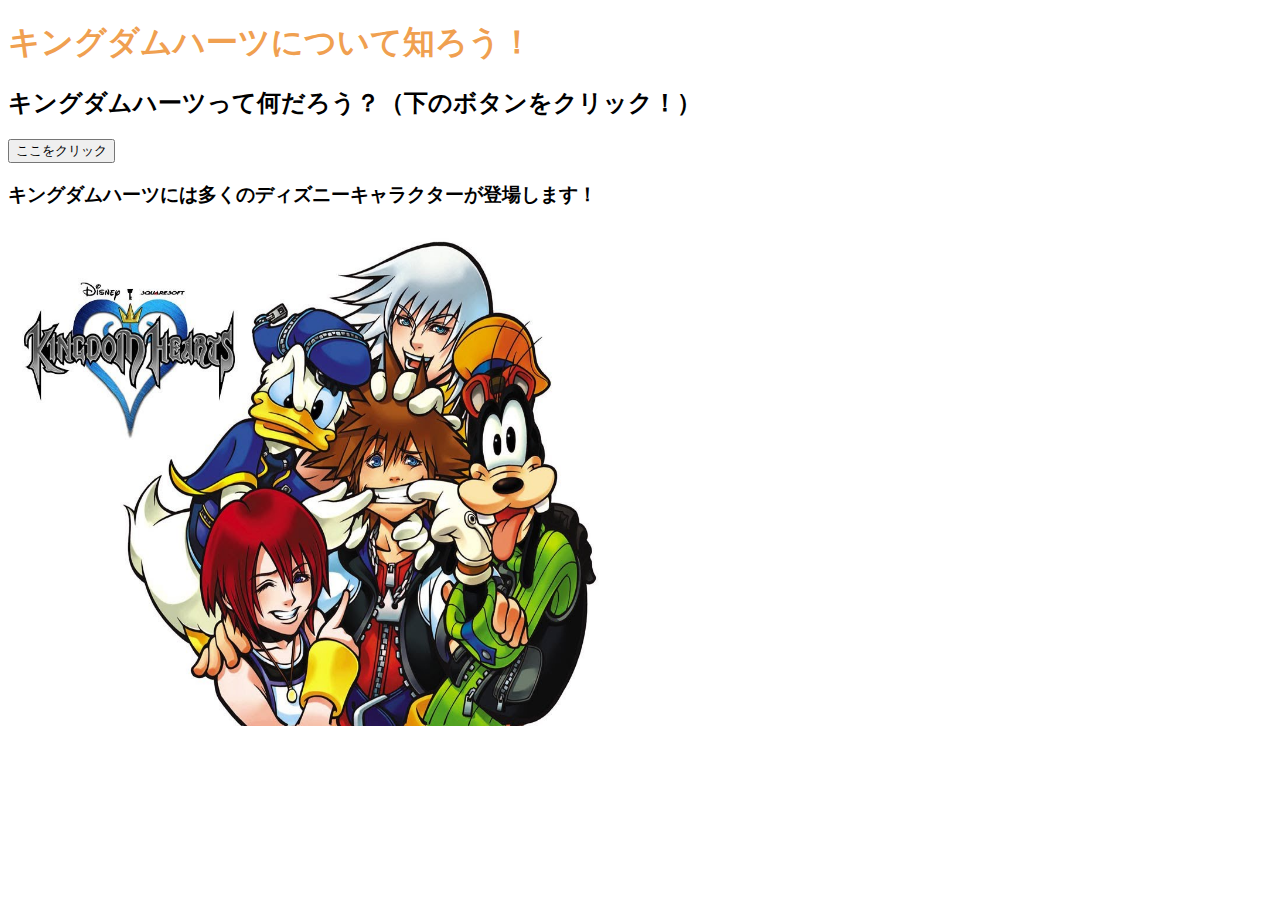
==== index.html @ 203e25fc "Update index.html" ====
<!DOCTYPE html>
<html lang="ja">
<head>
<meta charset="UTF-8">
<script src="xe45.js"></script>
<script src="xe54.js"></script>
     <link rel="stylesheet" href="imagechange.css">
    
    <title>Hello World</title>
</head>
            <body>
<h1>キングダムハーツについて知ろう！</h1>
<link rel="stylesheet" href="mystyle.css"><!--この行を追加-->
            </body>
            </html>
<h2>キングダムハーツって何だろう？（下のボタンをクリック！）</h2>
<input type="button" value="ここをクリック" onclick="sayhello45();">


<h3>キングダムハーツには多くのディズニーキャラクターが登場します！</h3>

<img src="kiki.jpg" width="600" height="500" name="big"><br>
---- mystyle.css ----
h1 { color: #F0A050; }
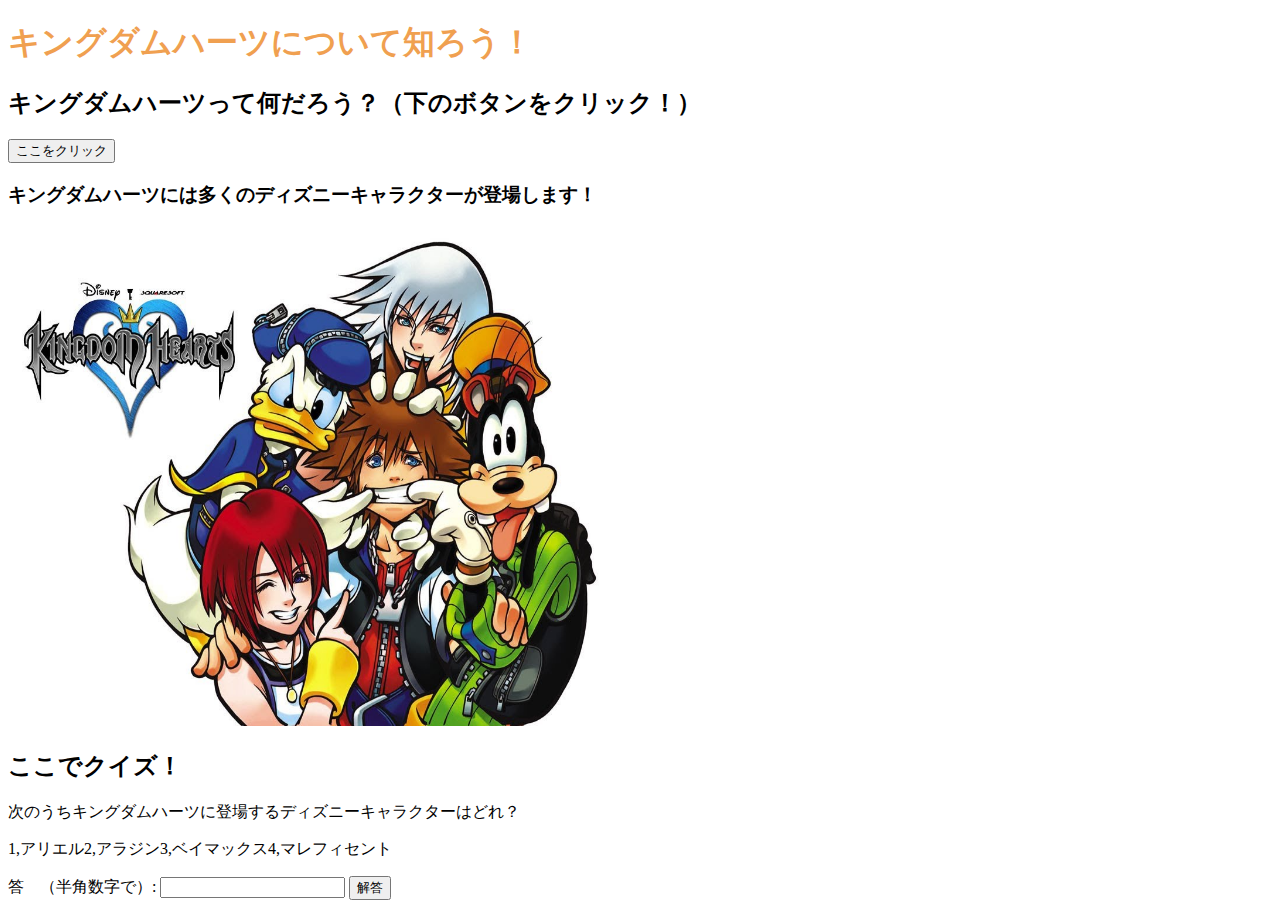
==== commit cea3e8a1: "Update index.html" ====
--- a/index.html
+++ b/index.html
@@ -22,6 +22,15 @@
 <img src="kiki.jpg" width="600" height="500" name="big"><br>
 
 
+<h2>ここでクイズ！</h2>
+<p>次のうちキングダムハーツに登場するディズニーキャラクターはどれ？</p>
+<p>1,アリエル2,アラジン3,ベイマックス4,マレフィセント</p>
+<p> 
+答　（半角数字で）:  <input type="text" id="answer0">
+<input type="button" value="解答" onclick="nazo0();">   
+</p>
+
+
        
  
 
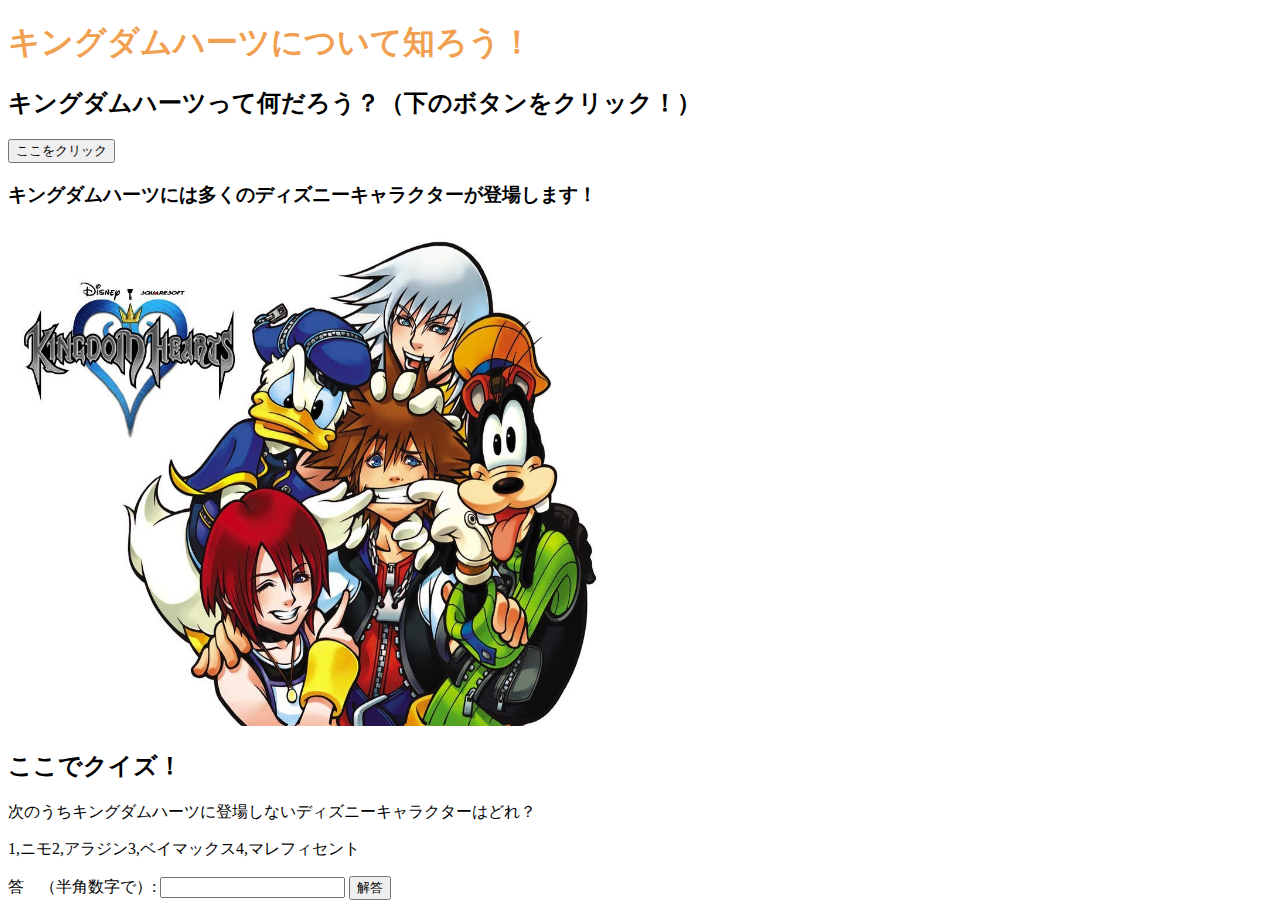
==== commit 1028ffdd: "Update index.html" ====
--- a/index.html
+++ b/index.html
@@ -23,8 +23,8 @@
 
 
 <h2>ここでクイズ！</h2>
-<p>次のうちキングダムハーツに登場するディズニーキャラクターはどれ？</p>
-<p>1,アリエル2,アラジン3,ベイマックス4,マレフィセント</p>
+<p>次のうちキングダムハーツに登場しないディズニーキャラクターはどれ？</p>
+<p>1,ニモ2,アラジン3,ベイマックス4,マレフィセント</p>
 <p> 
 答　（半角数字で）:  <input type="text" id="answer0">
 <input type="button" value="解答" onclick="nazo0();">   
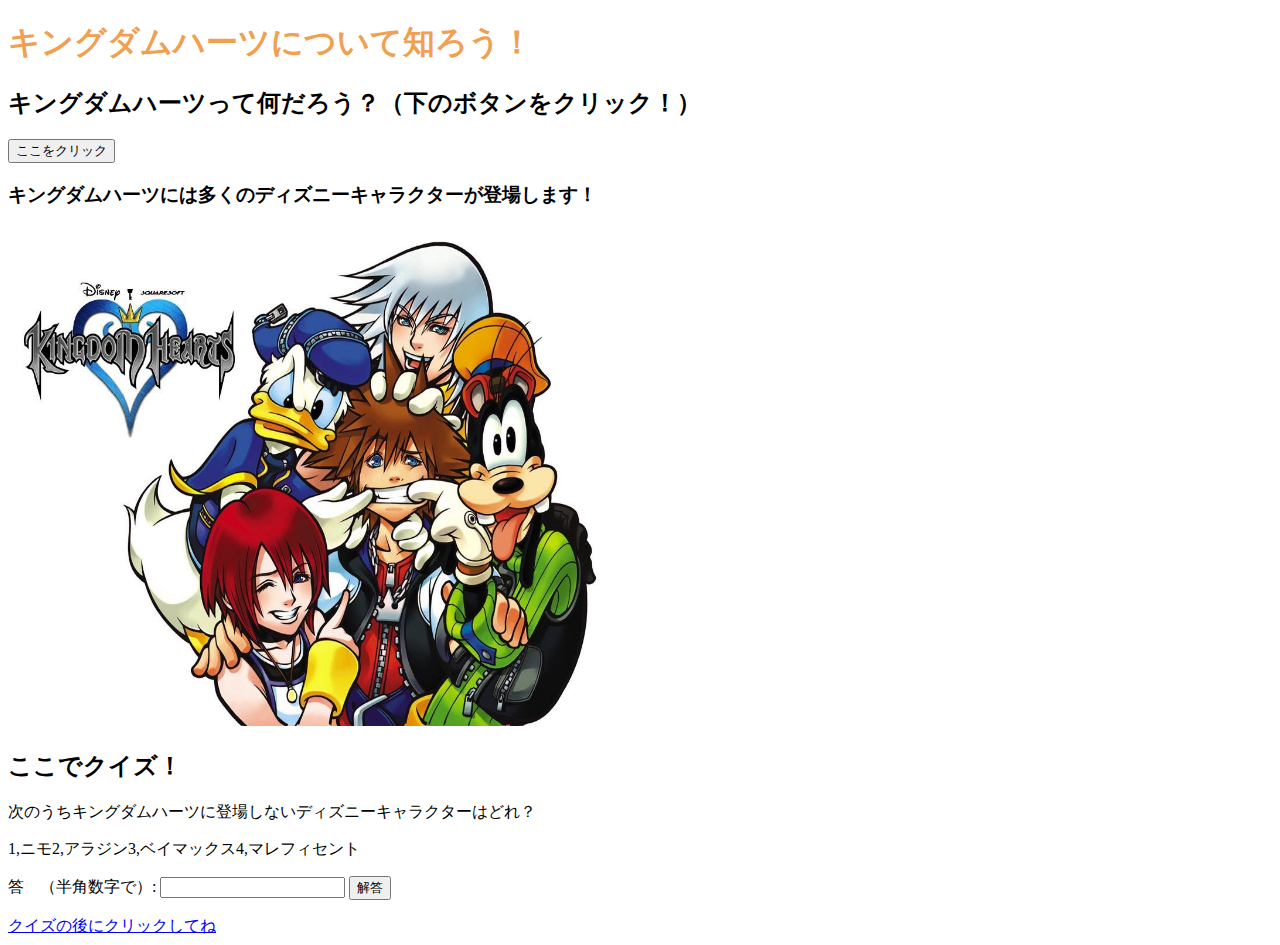
==== commit b8a18b6e: "Update index.html" ====
--- a/index.html
+++ b/index.html
@@ -29,6 +29,7 @@
 答　（半角数字で）:  <input type="text" id="answer0">
 <input type="button" value="解答" onclick="nazo0();">   
 </p>
+<a href="a.html">クイズの後にクリックしてね</a><br>
 
 
        
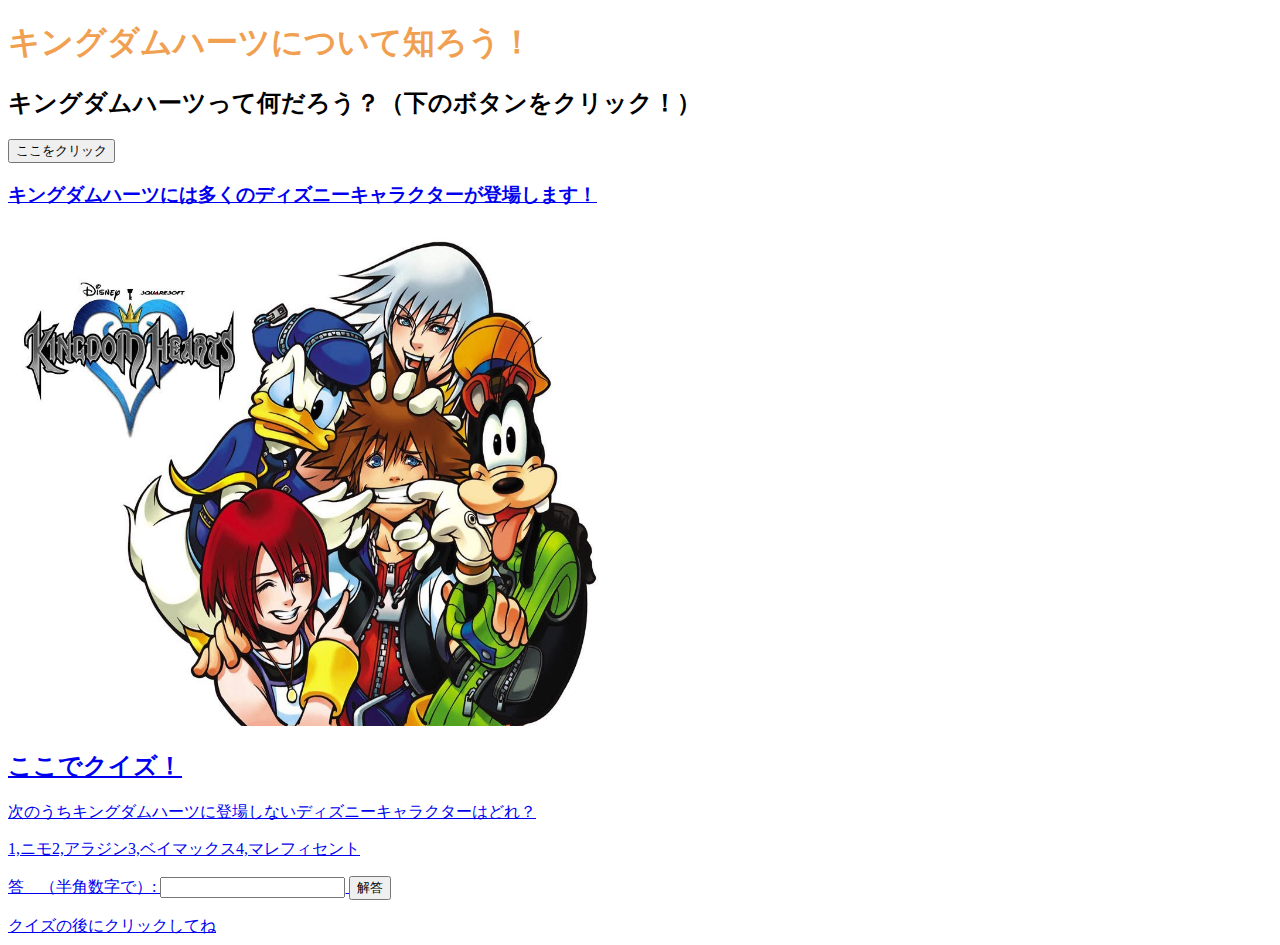
==== commit 84bdddf0: "Update index.html" ====
--- a/index.html
+++ b/index.html
@@ -15,6 +15,7 @@
             </html>
 <h2>キングダムハーツって何だろう？（下のボタンをクリック！）</h2>
 <input type="button" value="ここをクリック" onclick="sayhello45();">
+<a href="https://www.jp.square-enix.com/kingdom/">
 
 
 <h3>キングダムハーツには多くのディズニーキャラクターが登場します！</h3>
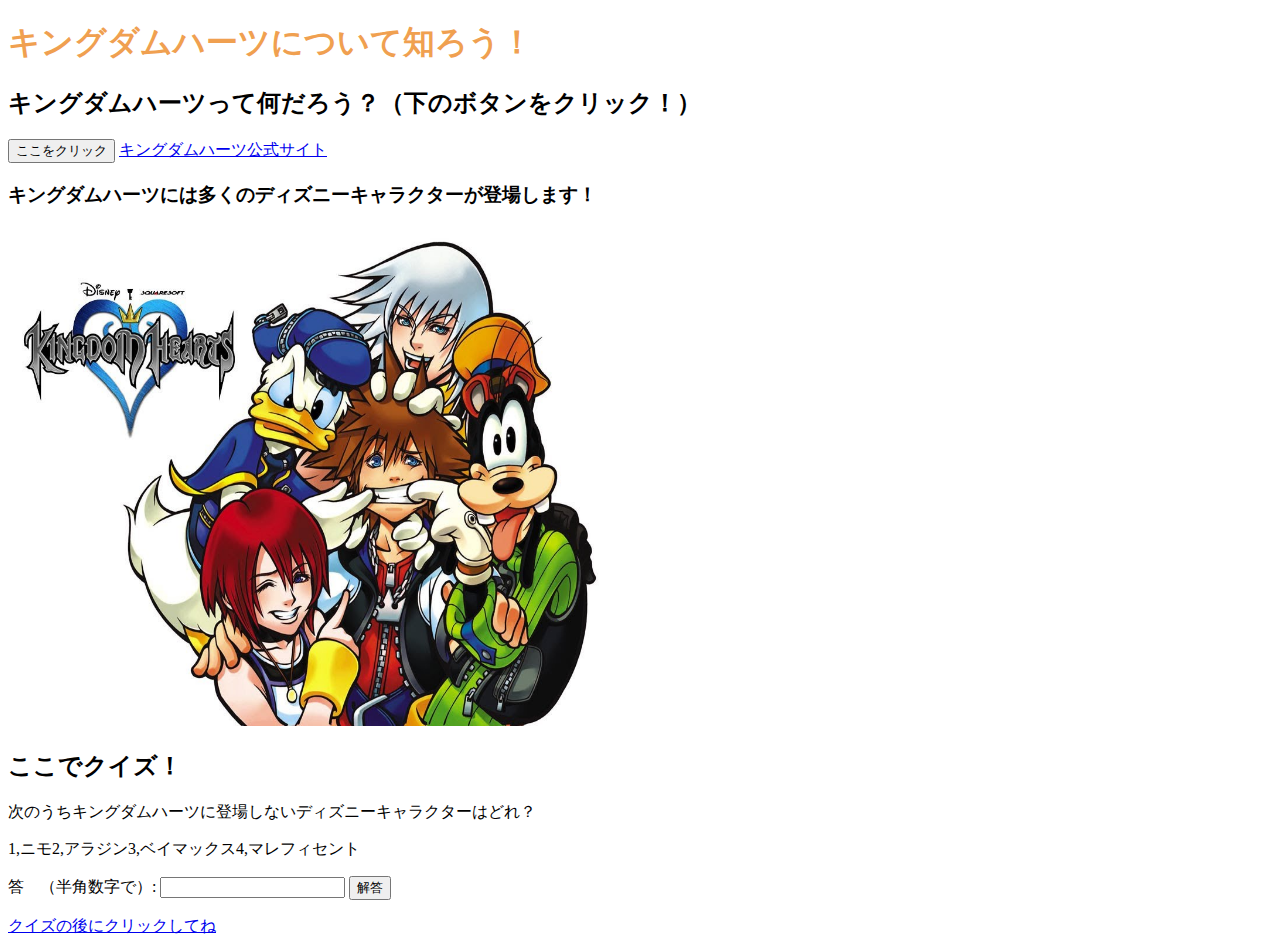
==== commit e7dea31f: "Update index.html" ====
--- a/index.html
+++ b/index.html
@@ -15,8 +15,8 @@
             </html>
 <h2>キングダムハーツって何だろう？（下のボタンをクリック！）</h2>
 <input type="button" value="ここをクリック" onclick="sayhello45();">
-<a href="https://www.jp.square-enix.com/kingdom/">
 
+<a href=https://www.jp.square-enix.com/kingdom/>キングダムハーツ公式サイト</a><br>
 
 <h3>キングダムハーツには多くのディズニーキャラクターが登場します！</h3>
 
